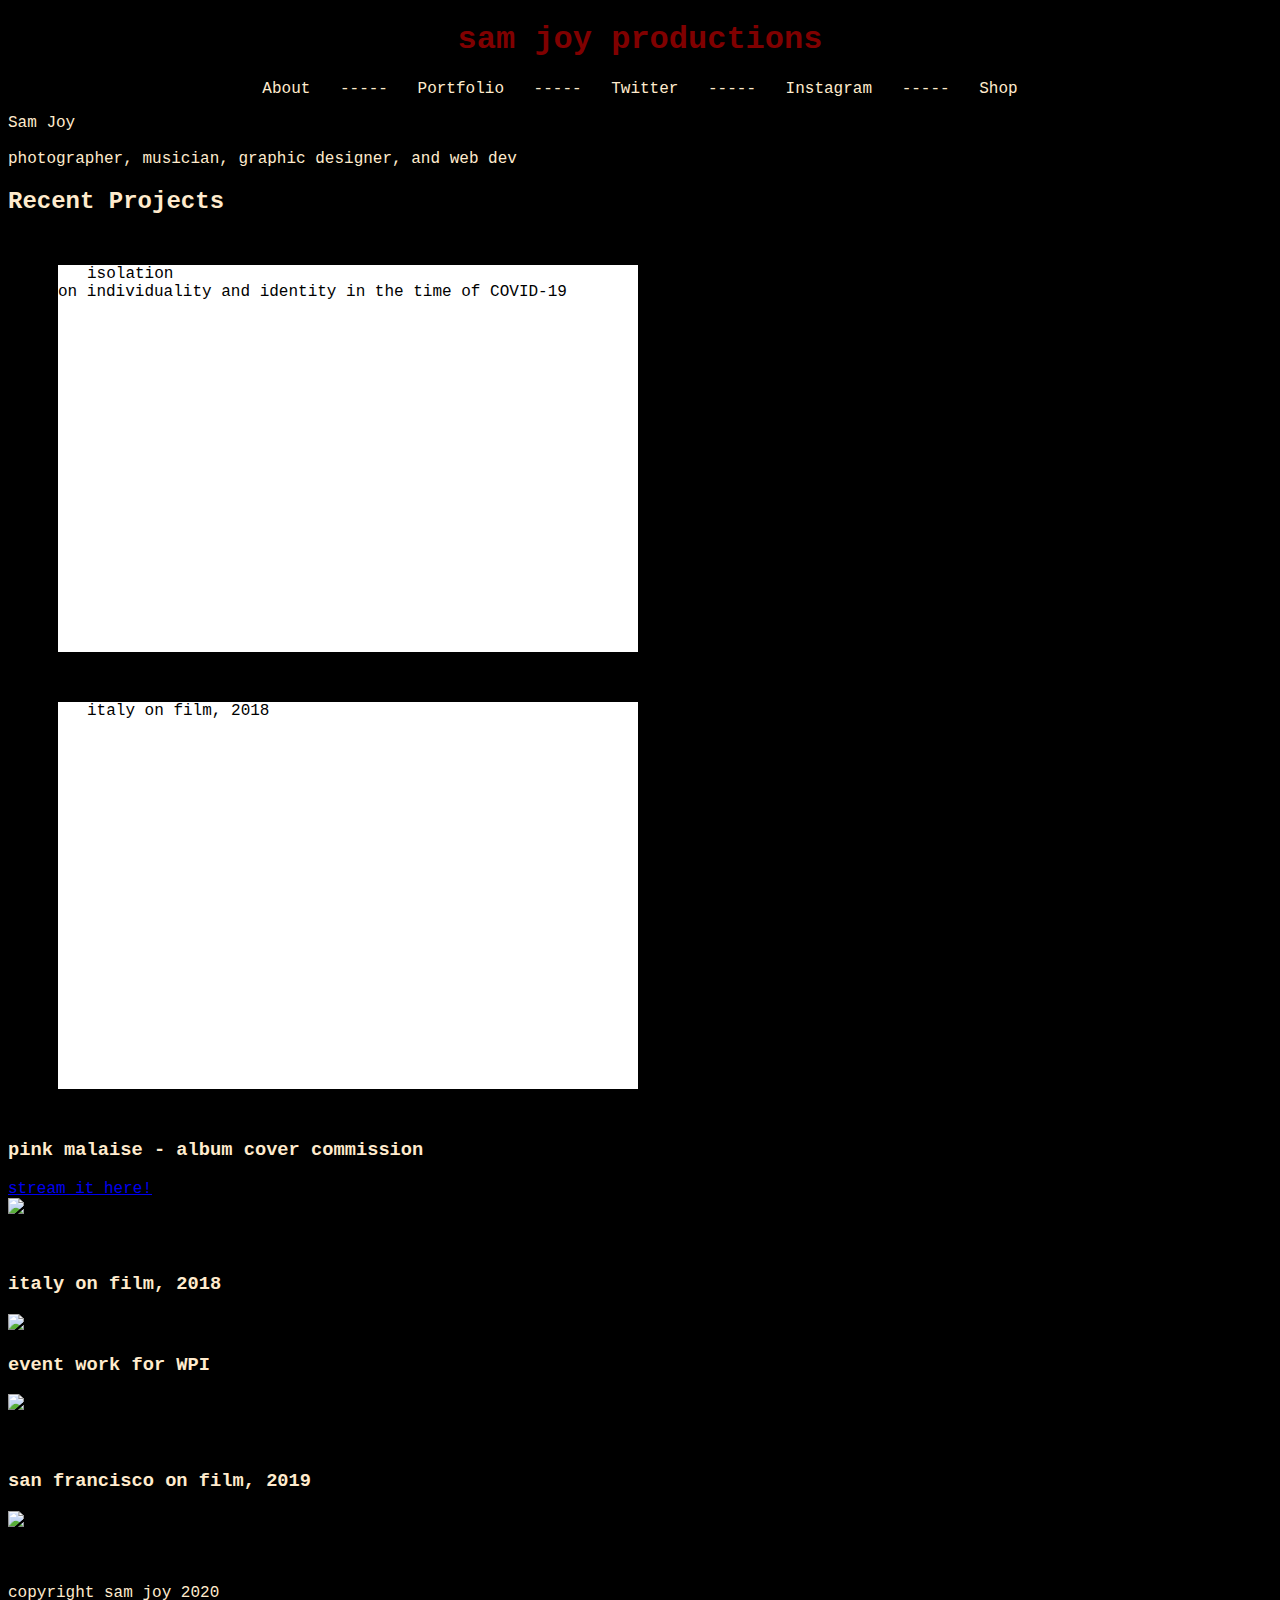
==== index.html @ 0b5636bc "first commit" ====
<!DOCTYPE html>
<link href="stylesheet.css" type="text/css" rel="stylesheet">

<head>
    <title>
        sam joy productions
    </title>
</head>

<body>
    <header><h1>
        sam joy productions
    </h1></header>
    <nav>About ----- Portfolio ----- Twitter ----- Instagram ----- Shop</nav>

    <main>
        <p>
            Sam Joy<br>
            <br>
            photographer, musician, graphic designer, and web dev
        </p>

        <p>
            <h2>Recent Projects</h2>
            <!--
                testing overlaid text w/ html
            -->
            <div id="projectSummary1">
                isolation<br>
                on individuality and identity in the time of COVID-19
            </div>
            <div id="projectSummary2">
                italy on film, 2018
            </div>

            <h3>pink malaise - album cover commission</h3>
            <a href="http://pinkmalaise.bandcamp.com/album/second-thoughts">stream it here!</a><br>
            <img src="https://f4.bcbits.com/img/a1406964192_16.jpg"><br>
            <br>
            <br>

            <h3>italy on film, 2018</h3>
            <img src="https://samueljoy.zenfolio.com/img/s/v-10/p3557738626-3.jpg"><br>

            <h3>event work for WPI</h3>
            <img src="https://samueljoy.zenfolio.com/img/s/v-10/p3840137140-3.jpg"><br>
            <br>
            <br>

            <h3>san francisco on film, 2019</h3>
            <img src="https://samueljoy.zenfolio.com/img/s/v-10/p3557778398-3.jpg"><br>
            <br>
            <br>
        </p>
    </main>

    <footer>copyright sam joy 2020</footer>
</body>
---- stylesheet.css ----
h1{
    font-family: 'Courier New', Courier, monospace;
    font-size: 30;
    color: maroon;
    text-align: center;
}

body {
background-color: black;
color: blanchedalmond;
font-family: 'Courier New', Courier, monospace;
}

nav{
    text-align: center;
    word-spacing: 20px;
}

h2{
    font-size: 24;
}

#projectSummary1{
    width: 580px;
    height: 387px;
    margin: 50px;
    text-indent: 5%;
    background: #ffffff;
    color: black;
    font-size: 20;
    background-image:url(https://samueljoy.zenfolio.com/img/s/v-10/p3879281972-3.jpg);
}

#projectSummary2{
    width: 580px;
    height: 387px;
    margin: 50px;
    text-indent: 5%;
    background: #ffffff;
    color: black;
    font-size: 20;
    background-image:url(https://samueljoy.zenfolio.com/img/s/v-10/p3557738626-3.jpg);
}
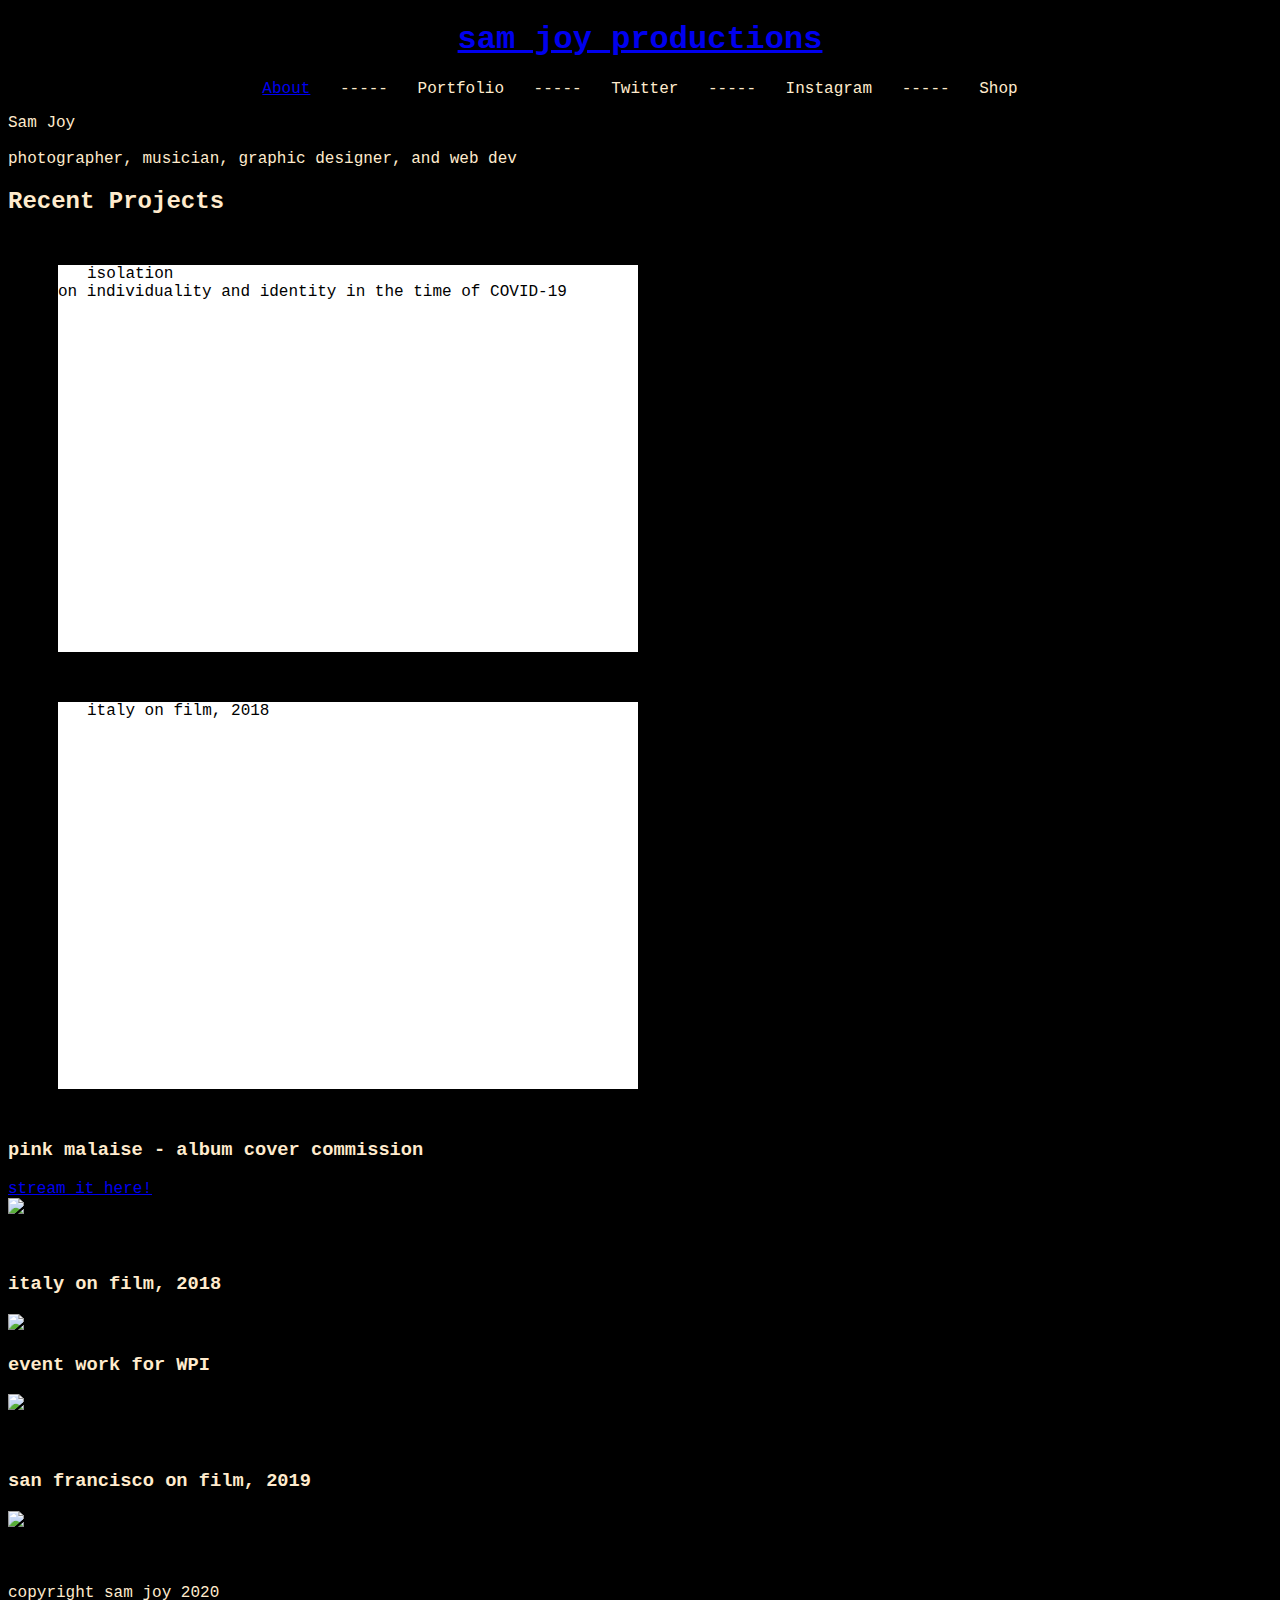
==== commit fb7779f8: "add links on title and about" ====
--- a/index.html
+++ b/index.html
@@ -9,9 +9,9 @@
 
 <body>
     <header><h1>
-        sam joy productions
+        <a href="./index.html">sam joy productions</a>
     </h1></header>
-    <nav>About ----- Portfolio ----- Twitter ----- Instagram ----- Shop</nav>
+    <nav><a href="./about.html">About</a> ----- Portfolio ----- Twitter ----- Instagram ----- Shop</nav>
 
     <main>
         <p>
--- a/stylesheet.css
+++ b/stylesheet.css
@@ -40,4 +40,16 @@
     color: black;
     font-size: 20;
     background-image:url(https://samueljoy.zenfolio.com/img/s/v-10/p3557738626-3.jpg);
+}
+
+#aboutSelfPortrait{
+    
+    width: 1100px;
+    height: 733px;
+    margin: 50px;
+    text-indent: 40%;
+    background: #ffffff;
+    color: black;
+    font-size: 20;
+    background-image:url(https://samueljoy.zenfolio.com/img/s/v-10/p3879958818-5.jpg);
 }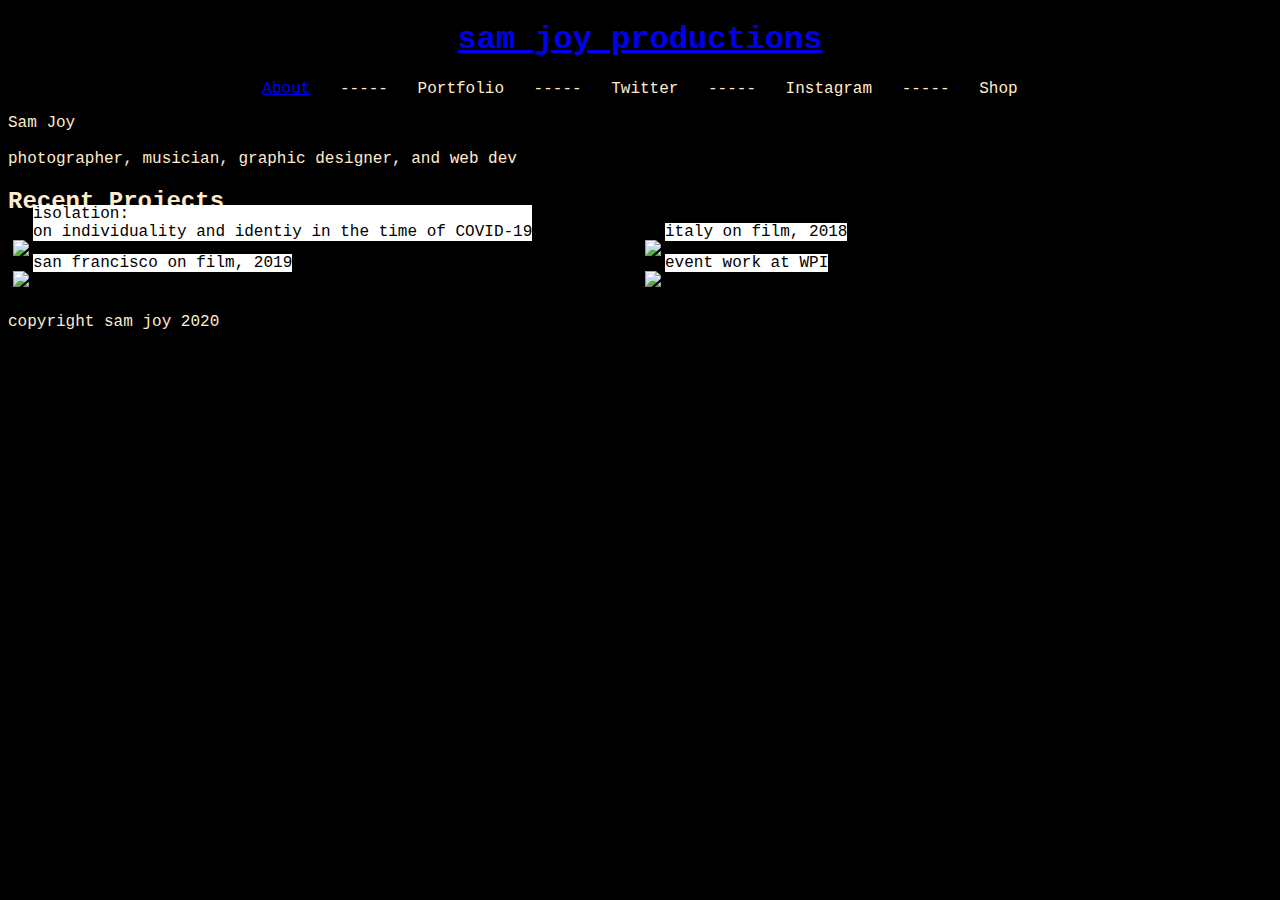
==== commit 32d2326e: "update images to grid layout" ====
--- a/index.html
+++ b/index.html
@@ -25,32 +25,56 @@
             <!--
                 testing overlaid text w/ html
             -->
-            <div id="projectSummary1">
-                isolation<br>
-                on individuality and identity in the time of COVID-19
-            </div>
-            <div id="projectSummary2">
-                italy on film, 2018
+            <div class="row">
+                <div class="column">
+                    <div class="textWithImage">
+                        <img src="https://samueljoy.zenfolio.com/img/s/v-10/p3879281972-4.jpg" style="width: 100%;">
+                        <div class="textBlock">
+                            isolation: <br>
+                            on individuality and identiy in the time of COVID-19
+                        </div>                        
+                    </div>
+                </div>
+                <div class="column">
+                    <div class="textWithImage">
+                            <img src="https://samueljoy.zenfolio.com/img/s/v-10/p3557738626-4.jpg" style="width: 100%;">
+                            <div class="textBlock">
+                                italy on film, 2018
+                            </div>
+                        </div>
+                    </div>
+                </div>
             </div>
 
+            <div class="row">
+                <div class="column">
+                    <div class="textWithImage">
+                        <img src="https://samueljoy.zenfolio.com/img/s/v-10/p3557778398-4.jpg" style="width: 100%;">
+                        <div class="textBlock">
+                            san francisco on film, 2019
+                        </div>                        
+                    </div>
+                </div>
+                <div class="column">
+                    <div class="textWithImage">
+                            <img src="https://samueljoy.zenfolio.com/img/s/v-10/p3840137140-4.jpg" style="width: 100%;">
+                            <div class="textBlock">
+                                event work at WPI
+                            </div>
+                        </div>
+                    </div>
+                </div>
+            </div>
+
+            <!--
+                old content below - need to learn how to scale a square image to the boxed constraints like above
+            
             <h3>pink malaise - album cover commission</h3>
             <a href="http://pinkmalaise.bandcamp.com/album/second-thoughts">stream it here!</a><br>
-            <img src="https://f4.bcbits.com/img/a1406964192_16.jpg"><br>
+            <img src=""><br>
             <br>
             <br>
-
-            <h3>italy on film, 2018</h3>
-            <img src="https://samueljoy.zenfolio.com/img/s/v-10/p3557738626-3.jpg"><br>
-
-            <h3>event work for WPI</h3>
-            <img src="https://samueljoy.zenfolio.com/img/s/v-10/p3840137140-3.jpg"><br>
-            <br>
-            <br>
-
-            <h3>san francisco on film, 2019</h3>
-            <img src="https://samueljoy.zenfolio.com/img/s/v-10/p3557778398-3.jpg"><br>
-            <br>
-            <br>
+        -->
         </p>
     </main>
 
--- a/stylesheet.css
+++ b/stylesheet.css
@@ -1,3 +1,7 @@
+*{
+    box-sizing: border-box;
+}
+
 h1{
     font-family: 'Courier New', Courier, monospace;
     font-size: 30;
@@ -18,6 +22,36 @@
 
 h2{
     font-size: 24;
+}
+
+img{
+    max-width: 100%;
+    max-height: 100%;
+}
+
+ .column {
+    float: left;
+    width: 50%;
+    padding: 5px;
+  }
+  
+  .row::after {
+    content: "";
+    clear: both;
+    display: table;
+  }
+
+  .textBlock{
+    position: absolute;
+    background-color: #ffffff;
+    width: auto;
+    color: black;
+    left:20px;
+    bottom:20px;
+}
+
+.textWithImage{
+    position:relative;
 }
 
 #projectSummary1{
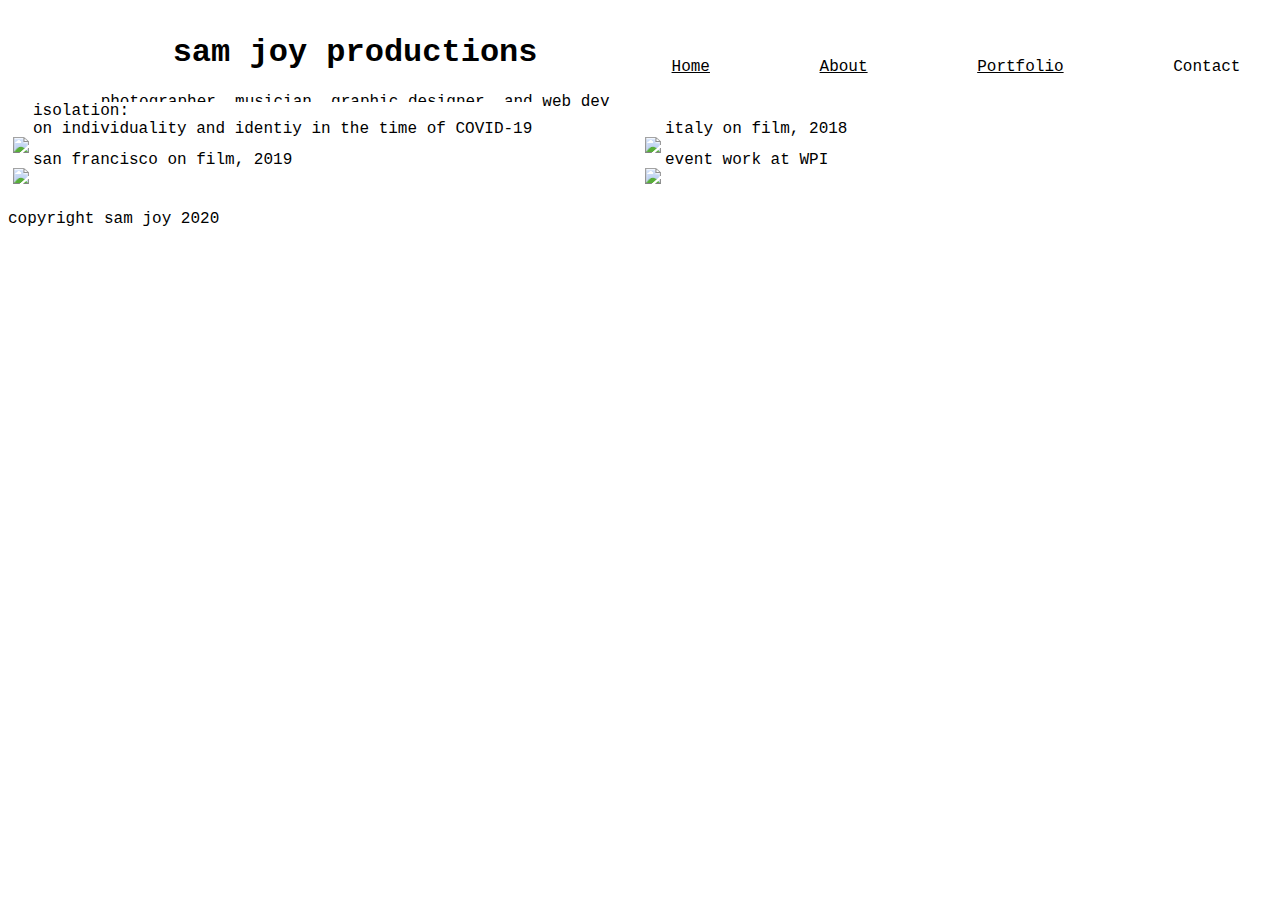
==== commit 8943773a: "update header and nav bar, recolor text and bg" ====
--- a/index.html
+++ b/index.html
@@ -8,23 +8,24 @@
 </head>
 
 <body>
-    <header><h1>
-        <a href="./index.html">sam joy productions</a>
-    </h1></header>
-    <nav><a href="./about.html">About</a> ----- Portfolio ----- Twitter ----- Instagram ----- Shop</nav>
+    <div class="row">
+        <div class="column">
+            <div class="headerName">
+                <h1>
+                    sam joy productions
+                </h1>
+                photographer, musician, graphic designer, and web dev
+            </div>
+        </div>
+        <div class="column">
+            <div class="navBar">
+                <a href="./index.html">Home</a> <a href="./about.html">About</a> <a href="http://samueljoy.zenfolio.com">Portfolio</a> <a>Contact</a>
+            </div>
+        </div>
+    </div>
 
     <main>
         <p>
-            Sam Joy<br>
-            <br>
-            photographer, musician, graphic designer, and web dev
-        </p>
-
-        <p>
-            <h2>Recent Projects</h2>
-            <!--
-                testing overlaid text w/ html
-            -->
             <div class="row">
                 <div class="column">
                     <div class="textWithImage">
--- a/stylesheet.css
+++ b/stylesheet.css
@@ -2,26 +2,25 @@
     box-sizing: border-box;
 }
 
-h1{
+body {
+    background-color: white;
+    color: black;
     font-family: 'Courier New', Courier, monospace;
-    font-size: 30;
-    color: maroon;
-    text-align: center;
 }
 
-body {
-background-color: black;
-color: blanchedalmond;
-font-family: 'Courier New', Courier, monospace;
-}
-
-nav{
-    text-align: center;
-    word-spacing: 20px;
+h1{
+    font-size: 30;
 }
 
 h2{
     font-size: 24;
+}
+
+a:link{
+    color: black;
+}
+a:visited{
+    color: black;
 }
 
 img{
@@ -54,30 +53,18 @@
     position:relative;
 }
 
-#projectSummary1{
-    width: 580px;
-    height: 387px;
-    margin: 50px;
-    text-indent: 5%;
-    background: #ffffff;
-    color: black;
-    font-size: 20;
-    background-image:url(https://samueljoy.zenfolio.com/img/s/v-10/p3879281972-3.jpg);
+.headerName{
+    padding-left: 10%;
+    text-align: center;
 }
 
-#projectSummary2{
-    width: 580px;
-    height: 387px;
-    margin: 50px;
-    text-indent: 5%;
-    background: #ffffff;
-    color: black;
-    font-size: 20;
-    background-image:url(https://samueljoy.zenfolio.com/img/s/v-10/p3557738626-3.jpg);
+.navBar{
+    word-spacing: 100px;
+    text-align: center;
+    margin-top: 45px;
 }
 
 #aboutSelfPortrait{
-    
     width: 1100px;
     height: 733px;
     margin: 50px;
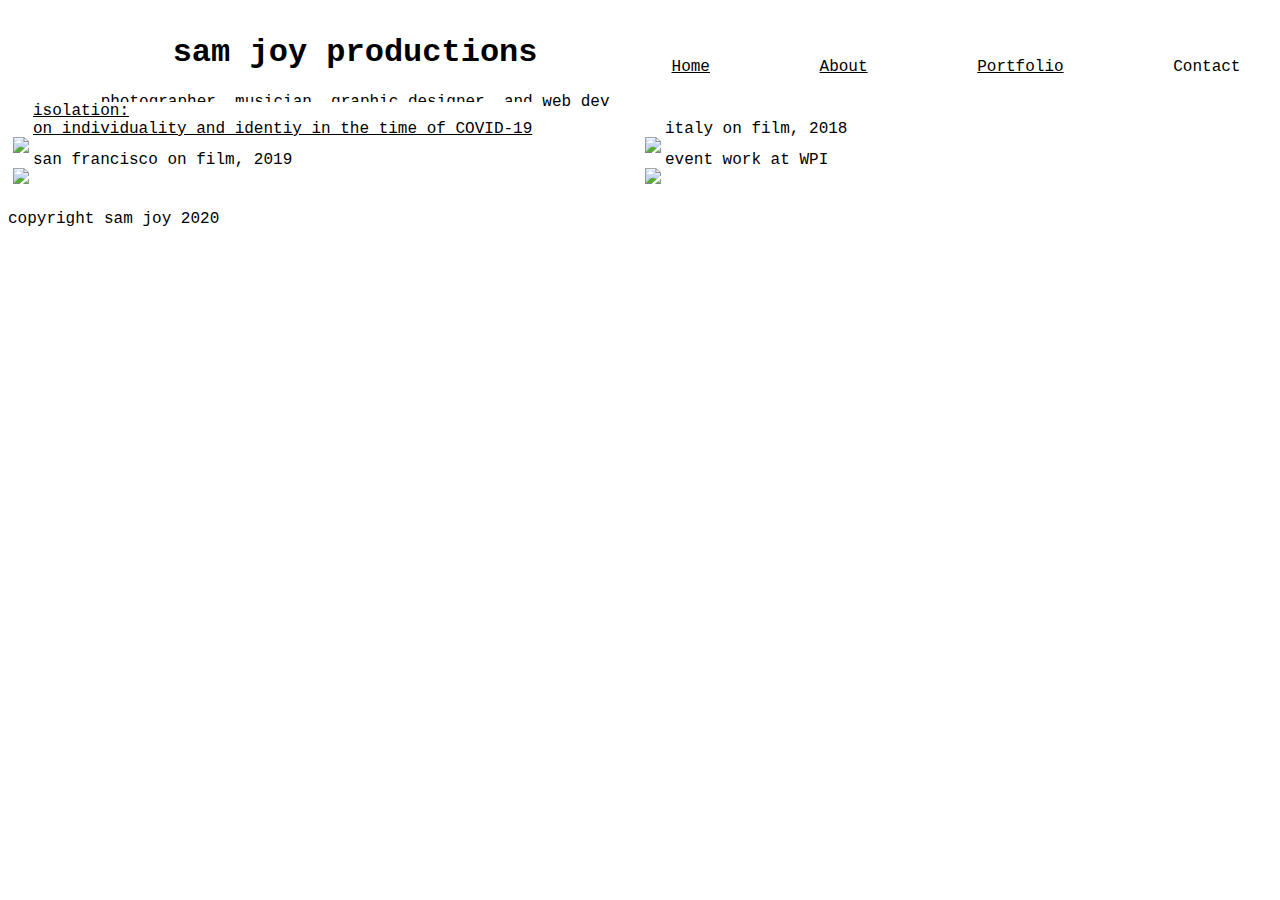
==== commit 168b629d: "add isolation gallery" ====
--- a/index.html
+++ b/index.html
@@ -31,8 +31,8 @@
                     <div class="textWithImage">
                         <img src="https://samueljoy.zenfolio.com/img/s/v-10/p3879281972-4.jpg" style="width: 100%;">
                         <div class="textBlock">
-                            isolation: <br>
-                            on individuality and identiy in the time of COVID-19
+                            <a href="./isolationgallery.html">isolation: <br>
+                            on individuality and identiy in the time of COVID-19</a>
                         </div>                        
                     </div>
                 </div>
--- a/stylesheet.css
+++ b/stylesheet.css
@@ -32,6 +32,13 @@
     float: left;
     width: 50%;
     padding: 5px;
+  }
+
+  .vertColumn {
+    float: left;
+    width: 25%;
+    padding: 5px;
+    margin-top: -24px;
   }
   
   .row::after {
@@ -73,4 +80,19 @@
     color: black;
     font-size: 20;
     background-image:url(https://samueljoy.zenfolio.com/img/s/v-10/p3879958818-5.jpg);
+}
+
+.leadingImage{
+    display: block;
+    margin-left:auto;
+    margin-right:auto;
+    width: 80%;
+}
+#textBlockCenter{
+    position: absolute;
+    background-color: #ffffff;
+    width: auto;
+    color: black;
+    left:12%;
+    bottom:20px;
 }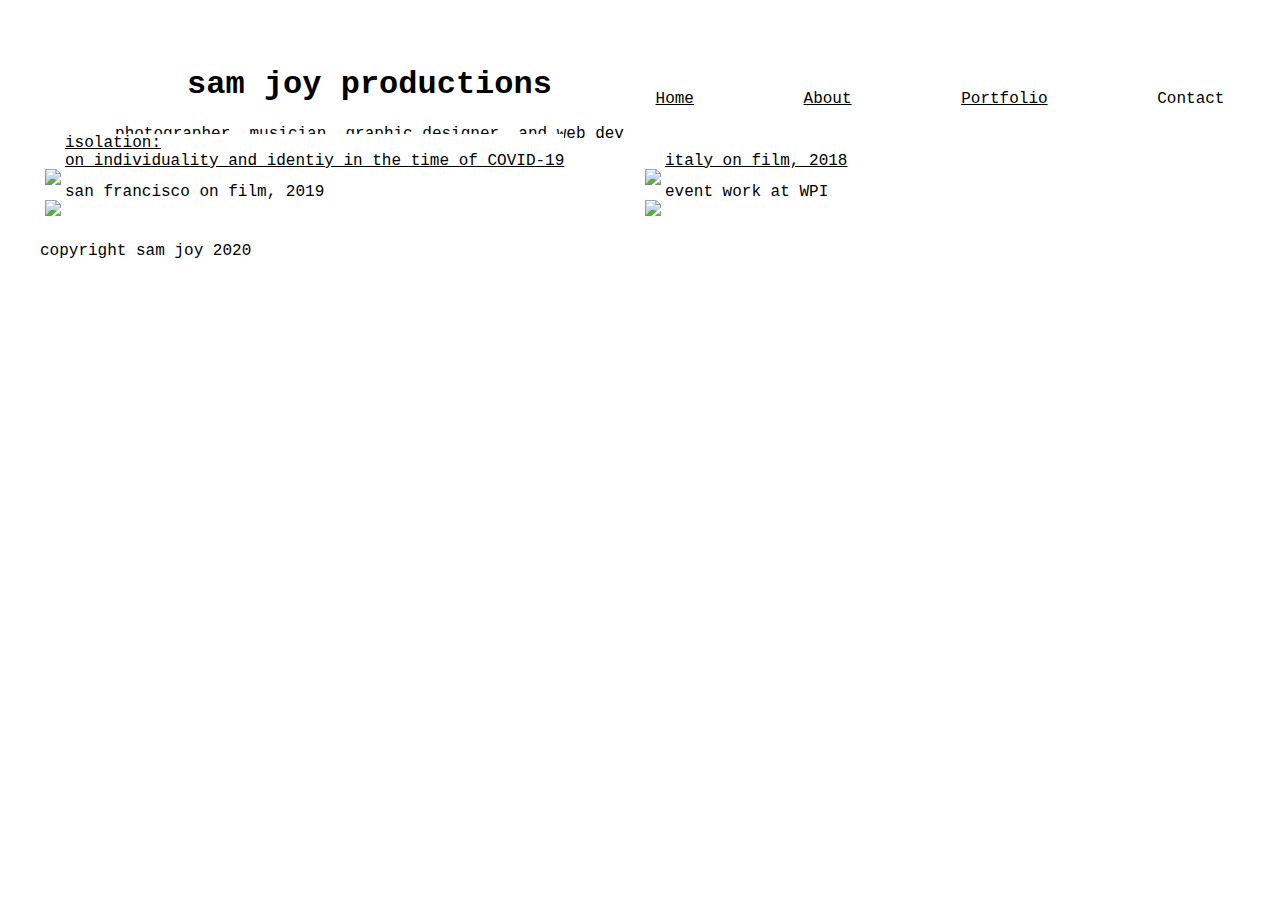
==== commit f7b80c66: "add italy on film 2018 gallery" ====
--- a/index.html
+++ b/index.html
@@ -40,7 +40,7 @@
                     <div class="textWithImage">
                             <img src="https://samueljoy.zenfolio.com/img/s/v-10/p3557738626-4.jpg" style="width: 100%;">
                             <div class="textBlock">
-                                italy on film, 2018
+                                <a href="./italygallery.html">italy on film, 2018</a>
                             </div>
                         </div>
                     </div>
--- a/stylesheet.css
+++ b/stylesheet.css
@@ -1,20 +1,20 @@
-*{
+html{
     box-sizing: border-box;
+    color: black;
+    font-family: 'Courier New', Courier, monospace;
+}
+
+*,
+*:before,
+*:after {
+  box-sizing: inherit;
 }
 
 body {
     background-color: white;
-    color: black;
-    font-family: 'Courier New', Courier, monospace;
+    margin: 40px;
 }
 
-h1{
-    font-size: 30;
-}
-
-h2{
-    font-size: 24;
-}
 
 a:link{
     color: black;
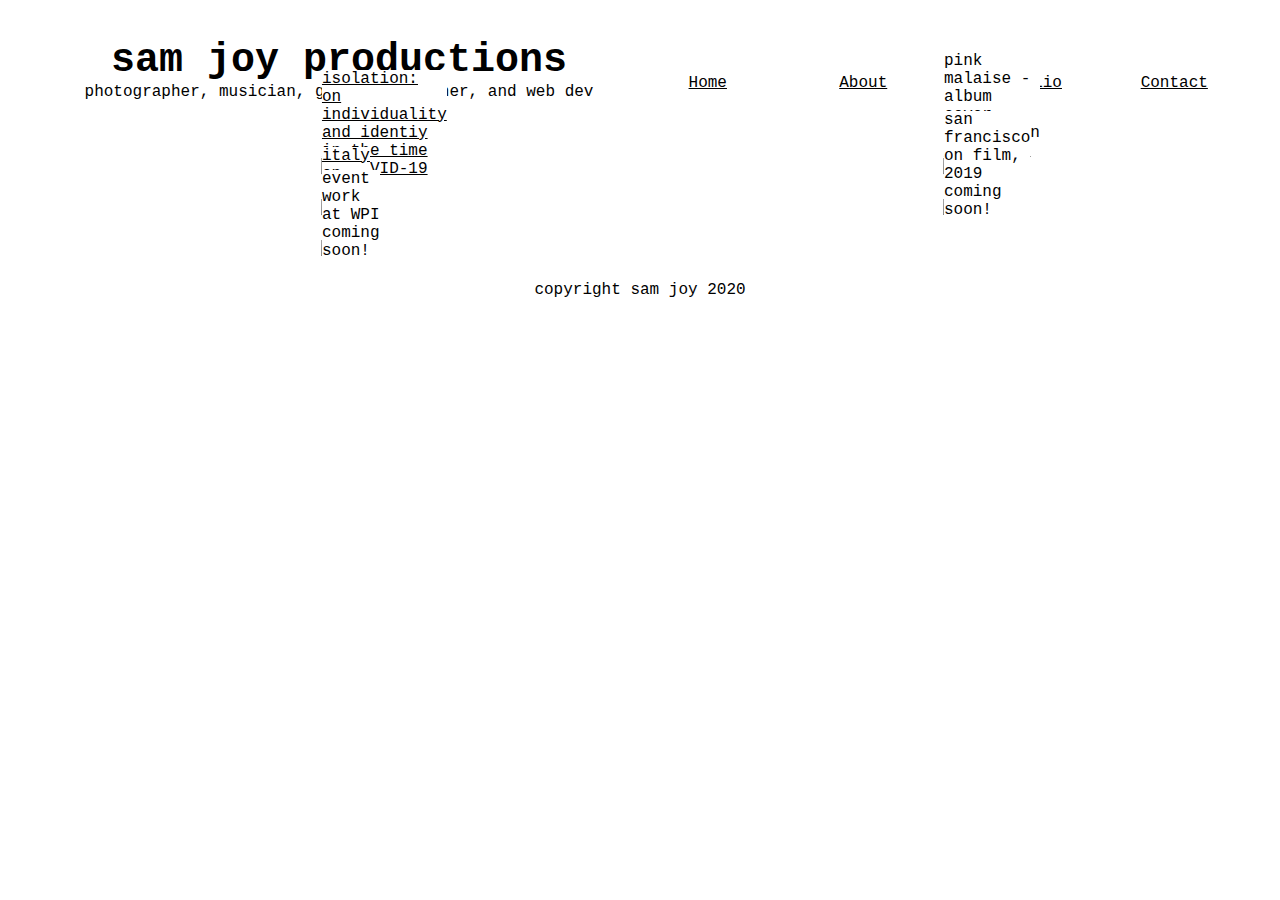
==== commit 355e1041: "update all CSS to grid, add contact page" ====
--- a/index.html
+++ b/index.html
@@ -8,76 +8,77 @@
 </head>
 
 <body>
-    <div class="row">
-        <div class="column">
-            <div class="headerName">
-                <h1>
-                    sam joy productions
-                </h1>
-                photographer, musician, graphic designer, and web dev
+    <div class="pageHeader">
+        <div class="headerLogo">sam joy productions</div>
+        <div class="headerNav">
+            <div class="headerNavItem"><a href="./index.html">Home</a></div>
+            <div class="headerNavItem"><a href="./about.html">About</a></div>
+            <div class="headerNavItem"><a href="http://samueljoy.zenfolio.com">Portfolio</a></div>
+            <div class="headerNavItem"><a href="./contact.html">Contact</a></div>
+        </div>
+        <div class="headerSubtext">photographer, musician, graphic designer, and web dev</div>
+    </div>
+
+    <div class="articleGallery">
+        <div class="textWithImage">
+            <div class="imageUnderText">
+                <img src="https://samueljoy.zenfolio.com/img/s/v-10/p3879281972-4.jpg">
+                <div class="imageTextBlock">
+                    <a href="./isolationgallery.html">isolation: <br>
+                        on individuality and identiy in the time of COVID-19</a>
+                </div>
             </div>
         </div>
-        <div class="column">
-            <div class="navBar">
-                <a href="./index.html">Home</a> <a href="./about.html">About</a> <a href="http://samueljoy.zenfolio.com">Portfolio</a> <a>Contact</a>
+
+        <div class="textWithImage">
+            <div class="imageUnderText">
+                <img src="https://samueljoy.zenfolio.com/img/s/v-10/p3889822023-5.jpg">
+                <div class="imageTextBlock">
+                    pink malaise - album cover commission <br>
+                    <a href="http://pinkmalaise.bandcamp.com/album/second-thoughts">stream it here!</a>
+                </div>
             </div>
         </div>
-    </div>
 
-    <main>
-        <p>
-            <div class="row">
-                <div class="column">
-                    <div class="textWithImage">
-                        <img src="https://samueljoy.zenfolio.com/img/s/v-10/p3879281972-4.jpg" style="width: 100%;">
-                        <div class="textBlock">
-                            <a href="./isolationgallery.html">isolation: <br>
-                            on individuality and identiy in the time of COVID-19</a>
-                        </div>                        
-                    </div>
-                </div>
-                <div class="column">
-                    <div class="textWithImage">
-                            <img src="https://samueljoy.zenfolio.com/img/s/v-10/p3557738626-4.jpg" style="width: 100%;">
-                            <div class="textBlock">
-                                <a href="./italygallery.html">italy on film, 2018</a>
-                            </div>
-                        </div>
-                    </div>
+        <div class="textWithImage">
+            <div class="imageUnderText">
+                <img src="https://samueljoy.zenfolio.com/img/s/v-10/p3557738626-4.jpg">
+                <div class="imageTextBlock">
+                    <a href="./italygallery.html">italy on film, 2018</a>
                 </div>
             </div>
+        </div>
 
-            <div class="row">
-                <div class="column">
-                    <div class="textWithImage">
-                        <img src="https://samueljoy.zenfolio.com/img/s/v-10/p3557778398-4.jpg" style="width: 100%;">
-                        <div class="textBlock">
-                            san francisco on film, 2019
-                        </div>                        
-                    </div>
-                </div>
-                <div class="column">
-                    <div class="textWithImage">
-                            <img src="https://samueljoy.zenfolio.com/img/s/v-10/p3840137140-4.jpg" style="width: 100%;">
-                            <div class="textBlock">
-                                event work at WPI
-                            </div>
-                        </div>
-                    </div>
+        <div class="textWithImage">
+            <div class="imageUnderText">
+                <img src="https://samueljoy.zenfolio.com/img/s/v-10/p3557778398-4.jpg">
+                <div class="imageTextBlock">
+                    san francisco on film, 2019 <br>
+                    coming soon!
                 </div>
             </div>
+        </div>
 
-            <!--
-                old content below - need to learn how to scale a square image to the boxed constraints like above
-            
-            <h3>pink malaise - album cover commission</h3>
-            <a href="http://pinkmalaise.bandcamp.com/album/second-thoughts">stream it here!</a><br>
-            <img src=""><br>
-            <br>
-            <br>
+        <div class="textWithImage">
+            <div class="imageUnderText">
+                <img src="https://samueljoy.zenfolio.com/img/s/v-10/p3840137140-4.jpg">
+                <div class="imageTextBlock">
+                    event work at WPI<br>
+                    coming soon!
+                </div>
+            </div>
+        </div>
+
+        <!-- template
+        <div class="textWithImage">
+            <div class="imageUnderText">
+                <img src="">
+                <div class="imageTextBlock">
+
+                </div>
+            </div>
+        </div>
         -->
-        </p>
-    </main>
-
+    </div>
     <footer>copyright sam joy 2020</footer>
 </body>--- a/stylesheet.css
+++ b/stylesheet.css
@@ -12,9 +12,12 @@
 
 body {
     background-color: white;
-    margin: 40px;
 }
 
+img{
+    max-width: 100%;
+    max-height: 100%;
+}
 
 a:link{
     color: black;
@@ -23,76 +26,107 @@
     color: black;
 }
 
-img{
-    max-width: 100%;
-    max-height: 100%;
+/* paragraphs on pages layout */
+.paragraphSetup{
+    display: grid;
+    display: grid;
+    grid-template-columns: 1fr minmax(500px, 4fr) 1fr;
+    padding-bottom: 50px;
+}
+p{
+    grid-column: 2/-2;
 }
 
- .column {
-    float: left;
-    width: 50%;
-    padding: 5px;
-  }
+/* header layout */
+.pageHeader{
+    display: grid;
+    grid-template-columns: repeat(2, 1fr);
+    grid-template-rows: repeat(2, 1fr);
+    padding: 30px;
+    text-align: center;
+}
+.headerLogo{
+   font-size: 40px; 
+   font-weight: bold;
+}
+.headerNav{
+    grid-row: span 2;
+    display: grid;
+    grid-template-columns: repeat(4, 1fr);
+    grid-gap: 20px;
+    justify-items: center;
+    align-items: center;
+}
 
-  .vertColumn {
-    float: left;
-    width: 25%;
-    padding: 5px;
-    margin-top: -24px;
-  }
-  
-  .row::after {
-    content: "";
-    clear: both;
-    display: table;
-  }
+/* index page article items */
 
-  .textBlock{
+.articleGallery{
+    display: grid;
+    grid-template-columns: repeat(2, 1fr);
+    grid-gap: 20px;
+    padding: 0px 20px 20px 20px;
+}
+
+/* text with image layout */
+.textWithImage{
+    display: grid;
+}
+
+.imageUnderText{
+    justify-self: center;
+    position: relative;
+    max-width: 100%;
+}
+
+.imageTextBlock{
     position: absolute;
     background-color: #ffffff;
     width: auto;
     color: black;
-    left:20px;
-    bottom:20px;
+    left:6%;
+    bottom:6%;
 }
 
-.textWithImage{
-    position:relative;
+/* gallery layout */
+.singlePageGallery{
+    display: grid;
+    grid-template-columns: repeat(3, 1fr);
+    grid-gap: 10px;
+    grid-auto-rows: 500px;
+    grid-auto-flow: dense;
+    padding: 30px;
 }
 
-.headerName{
-    padding-left: 10%;
+.galleryItem{
+    display: grid;
+    justify-items: center;
+    align-items: center;
+}
+
+.galleryHeaderPic{
+    grid-column: 1/-1;
+    grid-row: span 2;
+}
+
+.galleryVertPic{
+    grid-row: span 2;
+}
+
+/* contact layout */
+
+.contactGallery{
+    display: grid;
+    grid-template-columns: repeat(2, 1fr);
+    grid-template-rows: repeat(2, 250px);
+    grid-gap: 20px;
+    padding: 0px 20px 20px 20px;
+    align-items: center;
+    justify-items: center;
     text-align: center;
 }
 
-.navBar{
-    word-spacing: 100px;
+/* footer */
+footer{
     text-align: center;
-    margin-top: 45px;
-}
-
-#aboutSelfPortrait{
-    width: 1100px;
-    height: 733px;
-    margin: 50px;
-    text-indent: 40%;
-    background: #ffffff;
-    color: black;
-    font-size: 20;
-    background-image:url(https://samueljoy.zenfolio.com/img/s/v-10/p3879958818-5.jpg);
-}
-
-.leadingImage{
-    display: block;
-    margin-left:auto;
-    margin-right:auto;
-    width: 80%;
-}
-#textBlockCenter{
-    position: absolute;
-    background-color: #ffffff;
-    width: auto;
-    color: black;
-    left:12%;
-    bottom:20px;
+    padding: 0px 10px 10px 10px;
 }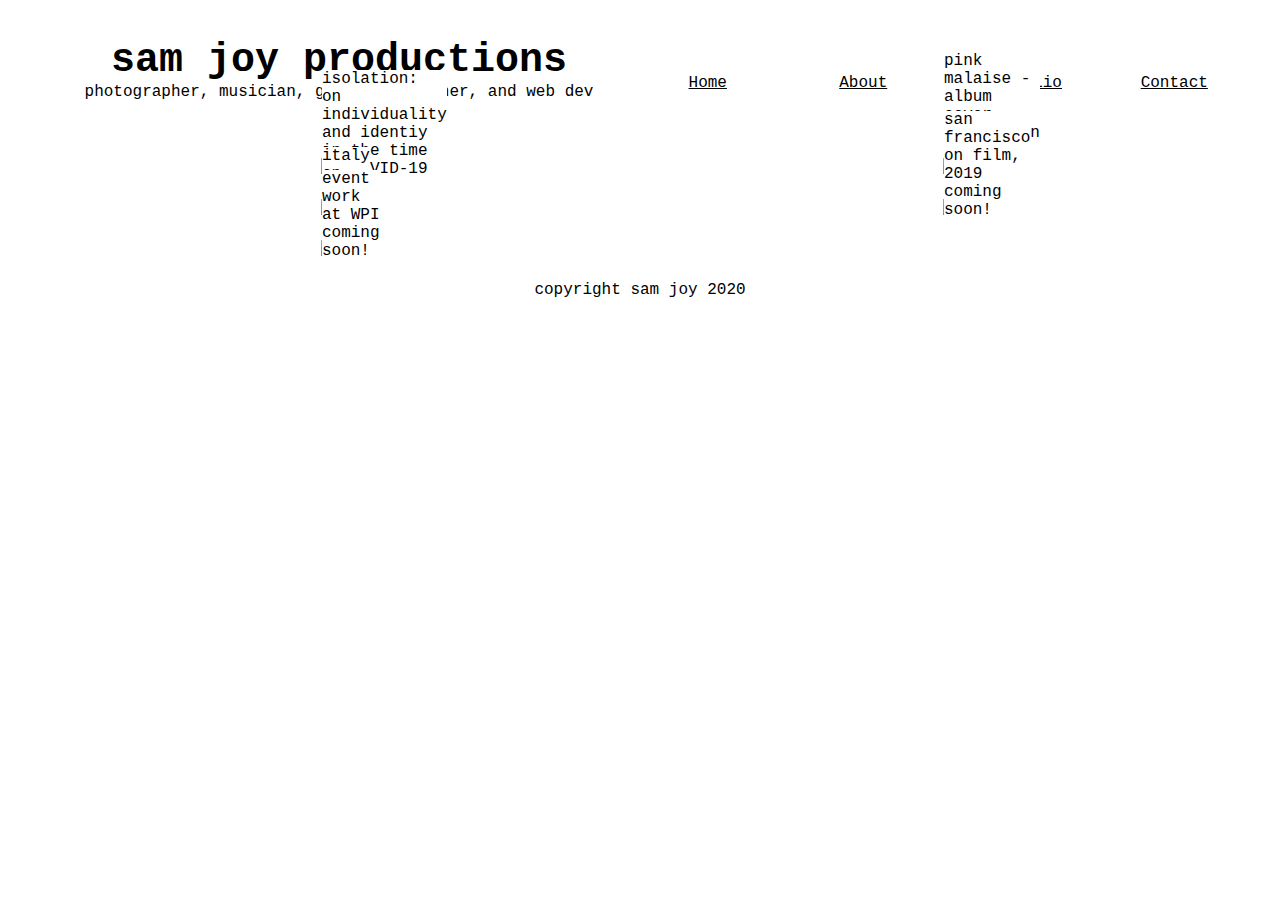
==== commit 64c19363: "index image links to gallery instead of textbox" ====
--- a/index.html
+++ b/index.html
@@ -22,30 +22,36 @@
     <div class="articleGallery">
         <div class="textWithImage">
             <div class="imageUnderText">
-                <img src="https://samueljoy.zenfolio.com/img/s/v-10/p3879281972-4.jpg">
-                <div class="imageTextBlock">
-                    <a href="./isolationgallery.html">isolation: <br>
-                        on individuality and identiy in the time of COVID-19</a>
-                </div>
+                <a href="./isolationgallery.html">
+                    <img src="https://samueljoy.zenfolio.com/img/s/v-10/p3879281972-4.jpg">
+                    <div class="imageTextBlock">
+                        isolation: <br>
+                        on individuality and identiy in the time of COVID-19
+                    </div>
+                </a>
             </div>
         </div>
 
         <div class="textWithImage">
             <div class="imageUnderText">
-                <img src="https://samueljoy.zenfolio.com/img/s/v-10/p3889822023-5.jpg">
-                <div class="imageTextBlock">
-                    pink malaise - album cover commission <br>
-                    <a href="http://pinkmalaise.bandcamp.com/album/second-thoughts">stream it here!</a>
-                </div>
+                <a href="http://pinkmalaise.bandcamp.com/album/second-thoughts">
+                    <img src="https://samueljoy.zenfolio.com/img/s/v-10/p3889822023-5.jpg">
+                    <div class="imageTextBlock">
+                        pink malaise - album cover commission <br>
+                        stream it here!
+                    </div>
+                </a>
             </div>
         </div>
 
         <div class="textWithImage">
             <div class="imageUnderText">
-                <img src="https://samueljoy.zenfolio.com/img/s/v-10/p3557738626-4.jpg">
-                <div class="imageTextBlock">
-                    <a href="./italygallery.html">italy on film, 2018</a>
-                </div>
+                <a href="./italygallery.html">
+                    <img src="https://samueljoy.zenfolio.com/img/s/v-10/p3557738626-4.jpg">
+                    <div class="imageTextBlock">
+                        italy on film, 2018
+                    </div>
+                </a>
             </div>
         </div>
 
@@ -72,10 +78,12 @@
         <!-- template
         <div class="textWithImage">
             <div class="imageUnderText">
+            <a href="./targetPage.html">
                 <img src="">
                 <div class="imageTextBlock">
 
                 </div>
+            </a>
             </div>
         </div>
         -->
--- a/stylesheet.css
+++ b/stylesheet.css
@@ -92,9 +92,9 @@
     display: grid;
     grid-template-columns: repeat(3, 1fr);
     grid-gap: 10px;
-    grid-auto-rows: 500px;
+    grid-auto-rows: 400px;
     grid-auto-flow: dense;
-    padding: 30px;
+    padding: 0px 10px 0px 10px;
 }
 
 .galleryItem{
